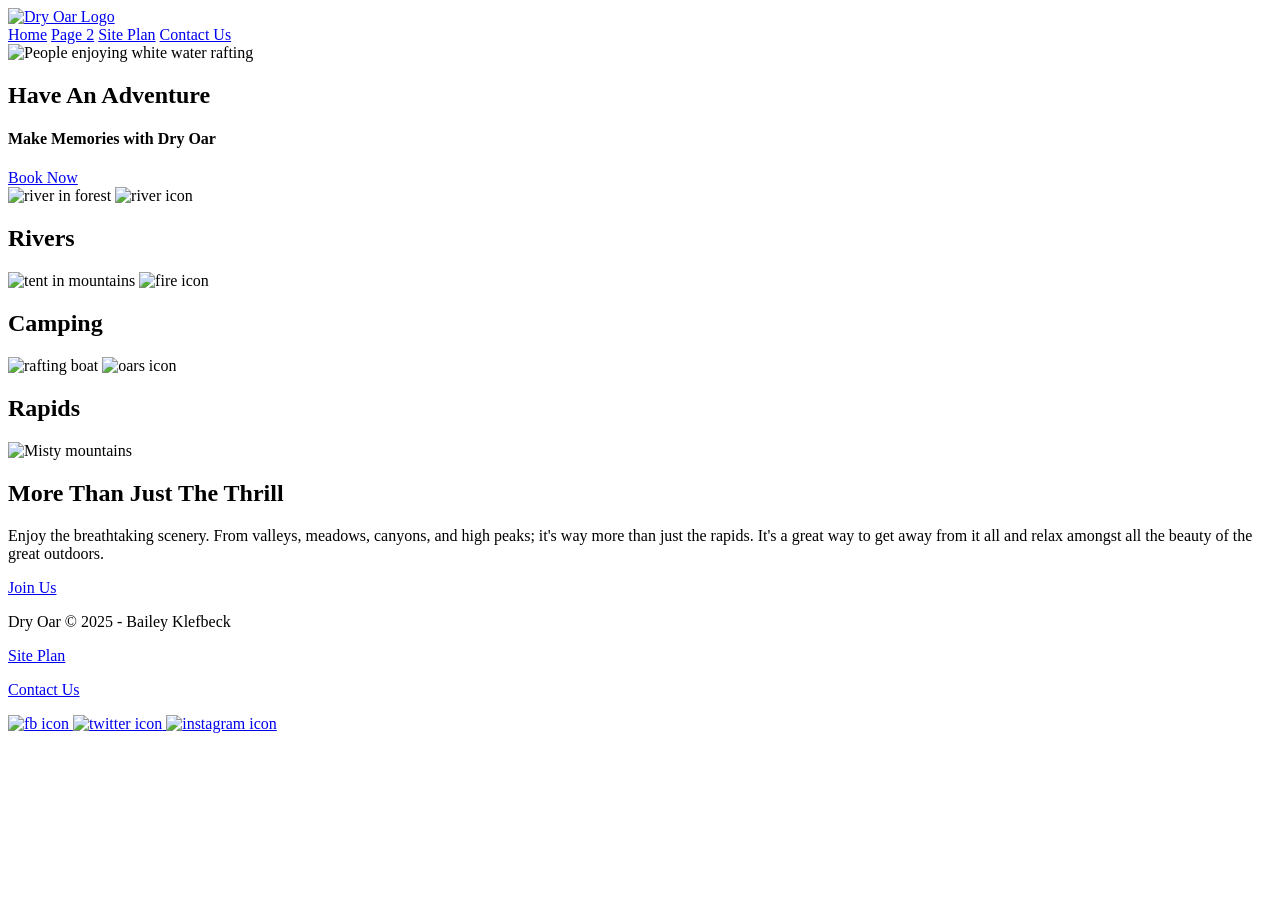
==== wdd130/wwr/index.html @ f217cac7 "added index html and images" ====
<!DOCTYPE html>
<html lang="en">
<head>
    <meta charset="UTF-8">
    <meta name="viewport" content="width=device-width, initial-scale=1.0">
    <title>Whitewater Rafting Vacations | Dry Oar Boating | Home</title>
</head>
<body>
    <header>
        <a id="logo_link" href="index.html">
        <img class="logo" src="images/logo.png" alt="Dry Oar Logo">
        </a>
        <nav>
            <a href="index.html">Home</a>
            <a href="#">Page 2</a>
            <a href="site-plan-rafting.html">Site Plan</a>
            <a href="Contactus.html">Contact Us</a>

        </nav>
    </header>
    <div id="Hero">
        <div id="hero-box">
            <img id="Hero-img" src="images/hero.png" alt="People enjoying white water rafting">
        </div>
        <section id="hero-msg">
            <h1 class="home-title">Have An Adventure</h1>
            <h4>Make Memories with Dry Oar</h4>
            <div class='button-box'>
                <a class='book' href="contactus.html">Book Now</a>
            </div>
        </section>
    </div>
<main class="home-grid">
    <section class="rivers-card">
        <img class="card-img" src="images/rivers.jpg" alt="river in forest">
        <img class="icon" src="images/river_icon.png" alt="river icon">
        <h2>Rivers</h2>
    </section>
    <section class="camping-card">
        <img class="card-img" src="images/camping.jpg" alt="tent in mountains">
        <img class="icon" src="images/fire_icon.png" alt="fire icon">
        <h2>Camping</h2>
    </section>
    <section class="rapids-card">
        <img class="card-img" src="images/rapids.jpg" alt="rafting boat">
        <img class="icon" src="images/oars.png" alt="oars icon">
        <h2>Rapids</h2>
    </section>
    <img class="mountains" src="images/mountains.jpg" alt="Misty mountains">
    <section class="msg">
        <h2>More Than Just The Thrill</h2>
        <p>Enjoy the breathtaking scenery. From valleys, meadows, canyons, and high peaks; it's way more than just the rapids. It's a great way to get away from it all and relax amongst all the beauty of the great outdoors. </p>
        <a class='join' href="rivers.html">Join Us</a>
    </section>
</main>
<footer>
    <p>Dry Oar &copy; 2025 - Bailey Klefbeck</p>
    <p><a href="site-plan-rafting.html">Site Plan</a></p>
    <p><a href="contactus.html">Contact Us</a></p>
    <div class="social">
        <a href="https://facebook.com">
            <img src="images/facebook.png" alt="fb icon">
        </a>
        <a href="https://twitter.com">
            <img src="images/twitter.png" alt="twitter icon">
        </a>
        <a href="https://instagram.com">
            <img src="images/instagram.png" alt="instagram icon">
        </a>
    </div>
</footer>
</body>

</html>
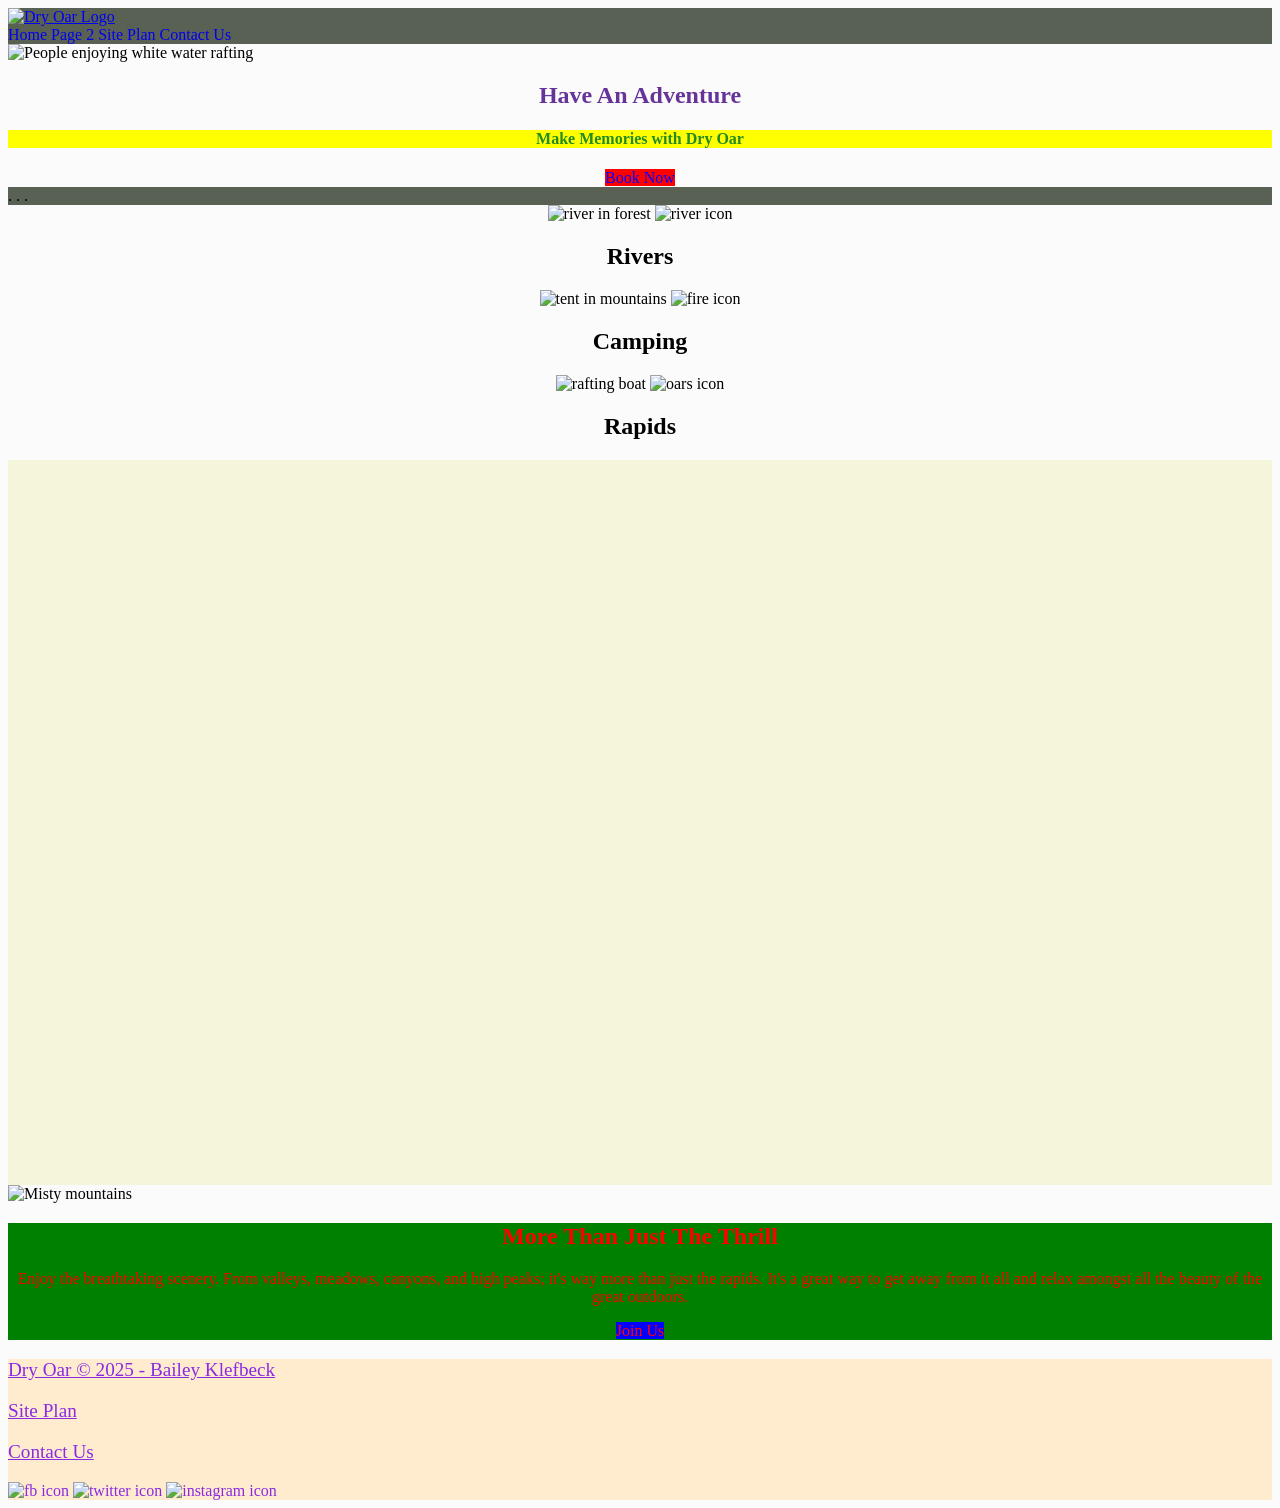
==== commit 10affce5: "made new css sheet" ====
--- a/wdd130/wwr/index.html
+++ b/wdd130/wwr/index.html
@@ -4,6 +4,7 @@
     <meta charset="UTF-8">
     <meta name="viewport" content="width=device-width, initial-scale=1.0">
     <title>Whitewater Rafting Vacations | Dry Oar Boating | Home</title>
+    <link rel="stylesheet" href="styles/style.css">
 </head>
 <body>
     <header>
@@ -18,6 +19,7 @@
 
         </nav>
     </header>
+    
     <div id="Hero">
         <div id="hero-box">
             <img id="Hero-img" src="images/hero.png" alt="People enjoying white water rafting">
@@ -30,6 +32,13 @@
             </div>
         </section>
     </div>
+    <body>
+    <div id="content">
+        <header>
+    . . .
+        </footer>
+    </div>
+</body>
 <main class="home-grid">
     <section class="rivers-card">
         <img class="card-img" src="images/rivers.jpg" alt="river in forest">
@@ -46,6 +55,7 @@
         <img class="icon" src="images/oars.png" alt="oars icon">
         <h2>Rapids</h2>
     </section>
+    <div id="background"></div> 
     <img class="mountains" src="images/mountains.jpg" alt="Misty mountains">
     <section class="msg">
         <h2>More Than Just The Thrill</h2>
@@ -58,16 +68,15 @@
     <p><a href="site-plan-rafting.html">Site Plan</a></p>
     <p><a href="contactus.html">Contact Us</a></p>
     <div class="social">
-        <a href="https://facebook.com">
+        <a href="https://facebook.com" target="_blank">
             <img src="images/facebook.png" alt="fb icon">
         </a>
-        <a href="https://twitter.com">
+        <a href="https://twitter.com" target="_blank">
             <img src="images/twitter.png" alt="twitter icon">
         </a>
-        <a href="https://instagram.com">
+        <a href="https://instagram.com" target="_blank">
             <img src="images/instagram.png" alt="instagram icon">
         </a>
-    </div>
 </footer>
 </body>
 
--- a/wdd130/wwr/styles/style.css
+++ b/wdd130/wwr/styles/style.css
@@ -0,0 +1,77 @@
+content {
+  max-width: 1600px;
+  margin: 0 auto;
+  padding: 4em;
+  font-size: 18px;
+  text-align: center;
+}
+nav a, #hero-msg h1, #hero-msg h4, .button-box, main section {
+    text-align: center;
+}
+#background {
+    height: 725px;
+    background-color: beige;
+}
+body {
+
+background-color: #fcfbfb;
+}
+header {
+    background-color:rgba(20,30,13, .7);
+}
+nav a:hover {
+    background-color: black;
+    color: white;
+}
+.home-title {
+    color: rebeccapurple;
+}
+.book {
+    background-color: red;
+    color: blue;
+    text-decoration: none;
+}
+h4 {
+    background-color: yellow;
+    color: forestgreen;
+}
+.join {
+    background-color: blue;
+    color: red;
+    text-decoration: none;
+}
+.book:hover {
+    background-color: pink;
+    color: black;
+}
+.join:hover {
+    background-color: lightblue;
+    color: coral;
+}
+.msg, .msg h2, .msg p {
+ background-color: green;
+ color: red;
+}
+footer, footer a {
+    background-color: blanchedalmond;
+    color: blueviolet;
+}
+.icon {
+    width: 80px;
+}
+#hero-img {
+    width: 100%;
+}
+footer a {
+    text-decoration: none;
+}
+nav a {
+    text-decoration: none;
+}
+footer p {
+    font-size:1.2em;
+    text-decoration: underline;
+}
+a:hover {
+    text-decoration: underline;
+}
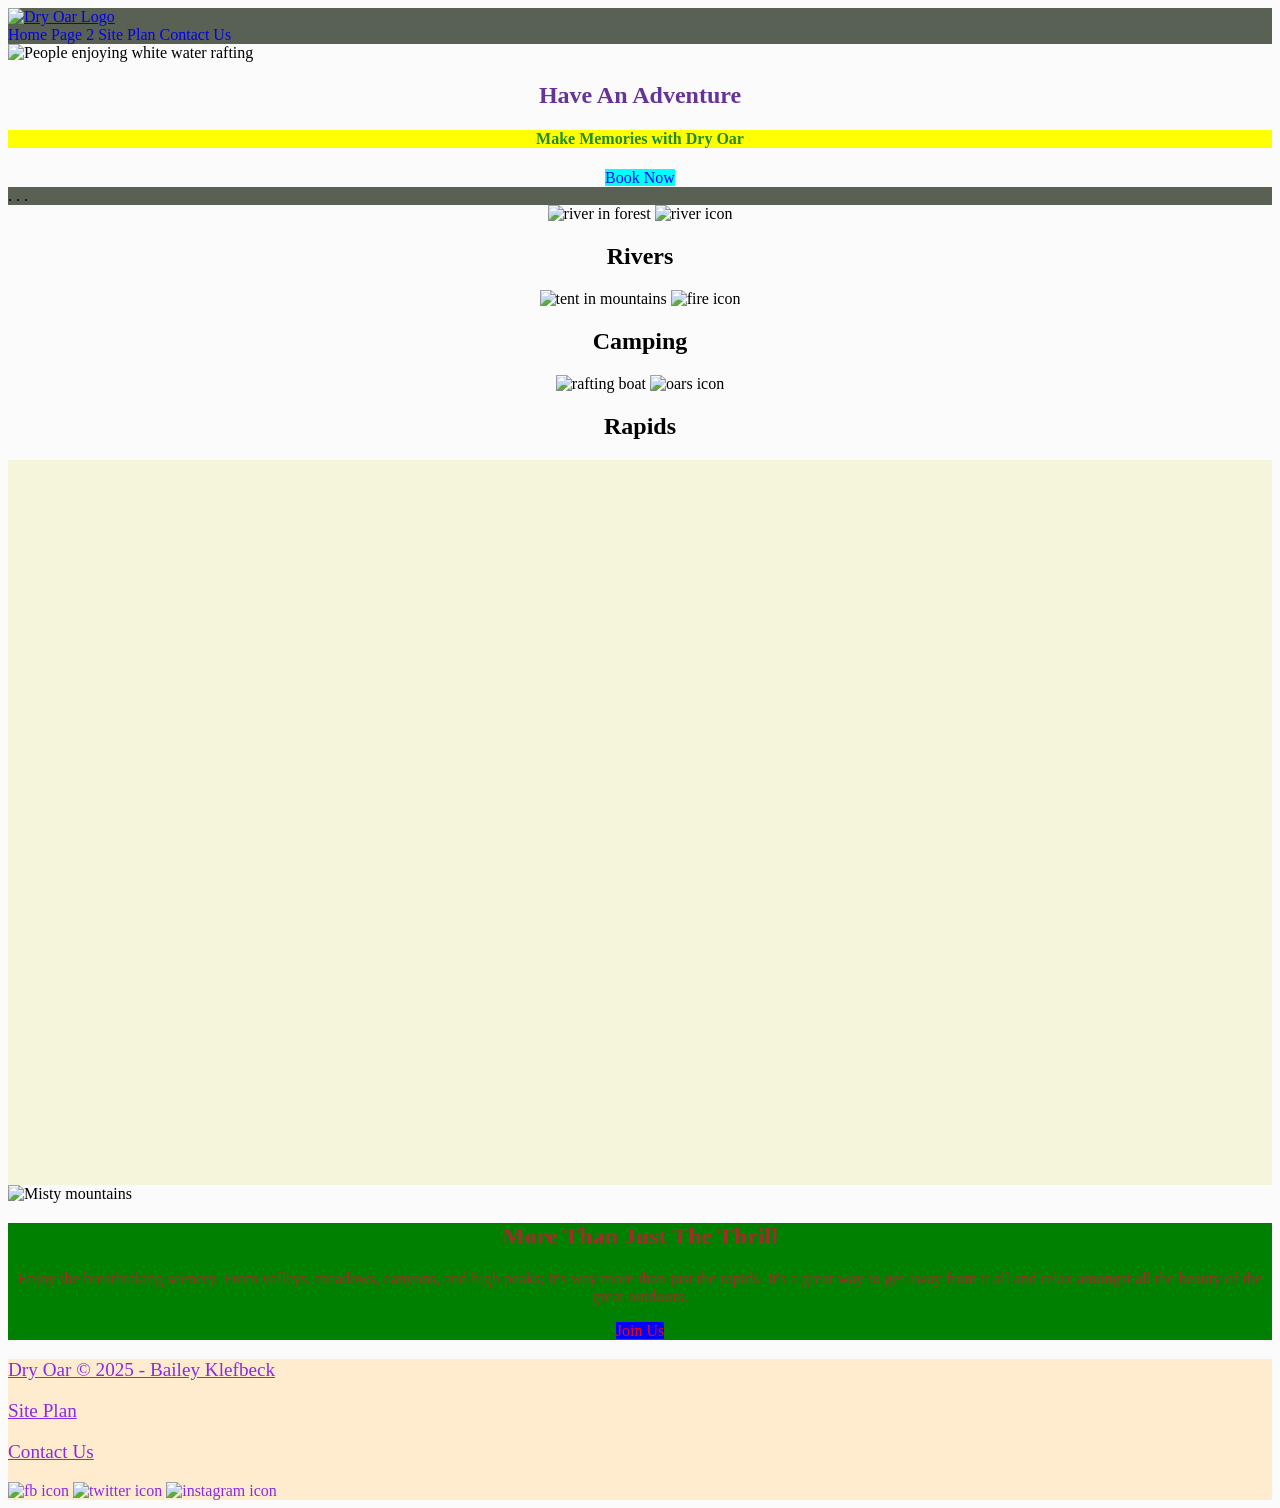
==== commit 63cc914d: "fixed some changes for w4 upload" ====
--- a/wdd130/wwr/index.html
+++ b/wdd130/wwr/index.html
@@ -9,7 +9,7 @@
 <body>
     <header>
         <a id="logo_link" href="index.html">
-        <img class="logo" src="images/logo.png" alt="Dry Oar Logo">
+        <img class='logo' src="images/logo.png" alt="Dry Oar Logo">
         </a>
         <nav>
             <a href="index.html">Home</a>
@@ -67,15 +67,15 @@
     <p>Dry Oar &copy; 2025 - Bailey Klefbeck</p>
     <p><a href="site-plan-rafting.html">Site Plan</a></p>
     <p><a href="contactus.html">Contact Us</a></p>
-    <div class="social">
+    <div class='social'>
         <a href="https://facebook.com" target="_blank">
-            <img src="images/facebook.png" alt="fb icon">
+            <img src="images/facebook.png" alt="fb icon" target="_blank">
         </a>
         <a href="https://twitter.com" target="_blank">
-            <img src="images/twitter.png" alt="twitter icon">
+            <img src="images/twitter.png" alt="twitter icon" target="_blank">
         </a>
         <a href="https://instagram.com" target="_blank">
-            <img src="images/instagram.png" alt="instagram icon">
+            <img src="images/instagram.png" alt="instagram icon" target="_blank">
         </a>
 </footer>
 </body>
--- a/wdd130/wwr/styles/style.css
+++ b/wdd130/wwr/styles/style.css
@@ -1,10 +1,12 @@
+@import url('https://fonts.googleapis.com/css2?family=Tagesschrift&family=Bebas+Neue:ital,wght@0,400;0,700;1,400&display=swap');
+
 content {
   max-width: 1600px;
   margin: 0 auto;
   padding: 4em;
   font-size: 18px;
-  text-align: center;
 }
+
 nav a, #hero-msg h1, #hero-msg h4, .button-box, main section {
     text-align: center;
 }
@@ -15,6 +17,7 @@
 body {
 
 background-color: #fcfbfb;
+text-decoration: none;
 }
 header {
     background-color:rgba(20,30,13, .7);
@@ -25,9 +28,13 @@
 }
 .home-title {
     color: rebeccapurple;
+    font-family: "Bebas Neue";
+}
+.msg h2 {
+    font-family: "Bebas Neue";
 }
 .book {
-    background-color: red;
+    background-color: aqua;
     color: blue;
     text-decoration: none;
 }
@@ -50,20 +57,18 @@
 }
 .msg, .msg h2, .msg p {
  background-color: green;
- color: red;
+ color: brown;
 }
 footer, footer a {
     background-color: blanchedalmond;
     color: blueviolet;
+    text-decoration: none;
 }
-.icon {
+.icon .logo {
     width: 80px;
 }
 #hero-img {
     width: 100%;
-}
-footer a {
-    text-decoration: none;
 }
 nav a {
     text-decoration: none;
@@ -74,4 +79,10 @@
 }
 a:hover {
     text-decoration: underline;
+}
+.social {
+    text-decoration: none;
+}
+.content {
+    max-width: 1600px;
 }
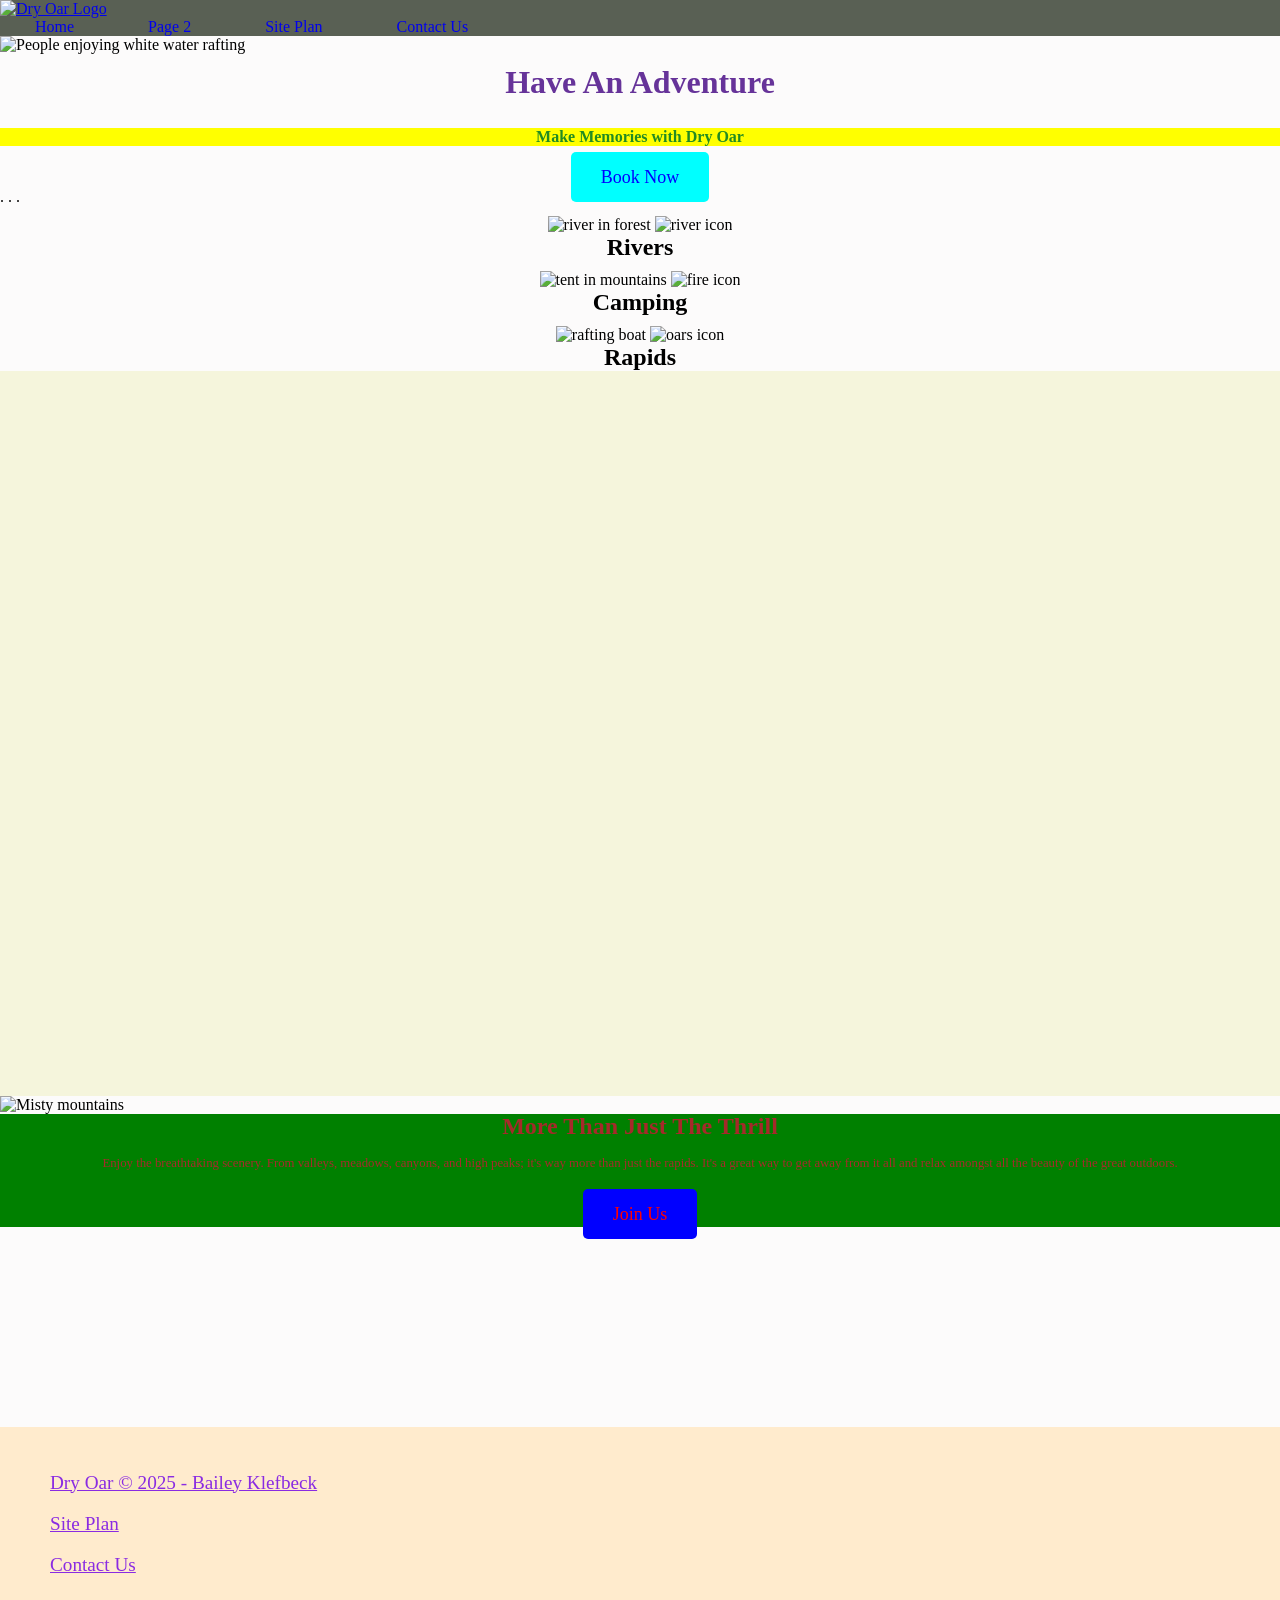
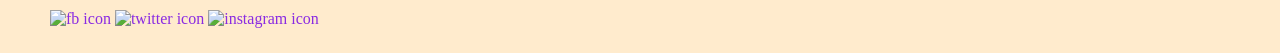
==== commit 1829cb02: "week 5 submission, added more css and more image customization" ====
--- a/wdd130/wwr/index.html
+++ b/wdd130/wwr/index.html
@@ -32,11 +32,10 @@
             </div>
         </section>
     </div>
-    <body>
     <div id="content">
-        <header>
+    
     . . .
-        </footer>
+    
     </div>
 </body>
 <main class="home-grid">
@@ -77,6 +76,7 @@
         <a href="https://instagram.com" target="_blank">
             <img src="images/instagram.png" alt="instagram icon" target="_blank">
         </a>
+    </div>
 </footer>
 </body>
 
--- a/wdd130/wwr/styles/style.css
+++ b/wdd130/wwr/styles/style.css
@@ -18,6 +18,17 @@
 
 background-color: #fcfbfb;
 text-decoration: none;
+margin: 0;
+padding: 0;
+}
+h2 {
+    margin: 0;
+}
+#logo_link {
+    padding-top: 5px;
+}
+main section img {
+    box-sizing: border-box;
 }
 header {
     background-color:rgba(20,30,13, .7);
@@ -29,6 +40,8 @@
 .home-title {
     color: rebeccapurple;
     font-family: "Bebas Neue";
+    font-size: 2em;
+    margin-top: 10px;
 }
 .msg h2 {
     font-family: "Bebas Neue";
@@ -37,6 +50,10 @@
     background-color: aqua;
     color: blue;
     text-decoration: none;
+    font-size: 18px;
+    padding: 15px 30px;
+    margin-top: 50px;
+    border-radius: 5px;
 }
 h4 {
     background-color: yellow;
@@ -46,6 +63,14 @@
     background-color: blue;
     color: red;
     text-decoration: none;
+    font-size: 18px;
+    padding: 15px 30px;
+    margin-top: 50px;
+    border-radius: 5px;
+}
+.card-img {
+    border: 10px;
+    color: black;
 }
 .book:hover {
     background-color: pink;
@@ -64,14 +89,16 @@
     color: blueviolet;
     text-decoration: none;
 }
-.icon .logo {
+.icon {
     width: 80px;
+    padding-top: 10px;
 }
 #hero-img {
     width: 100%;
 }
 nav a {
     text-decoration: none;
+    padding: 35px;
 }
 footer p {
     font-size:1.2em;
@@ -85,4 +112,21 @@
 }
 .content {
     max-width: 1600px;
+}
+.msg p {
+    font-size: .8em;
+    padding-bottom: 15px;
+}
+.msg {
+    line-height: 1.5em;
+}
+footer {
+    padding: 25px 50px;
+    margin-top: 200px;
+}
+footer .social img {
+    padding-top: 15px;
+}
+.rivers-card .campingcard .rapids-card {
+    margin: 200px 0;
 }
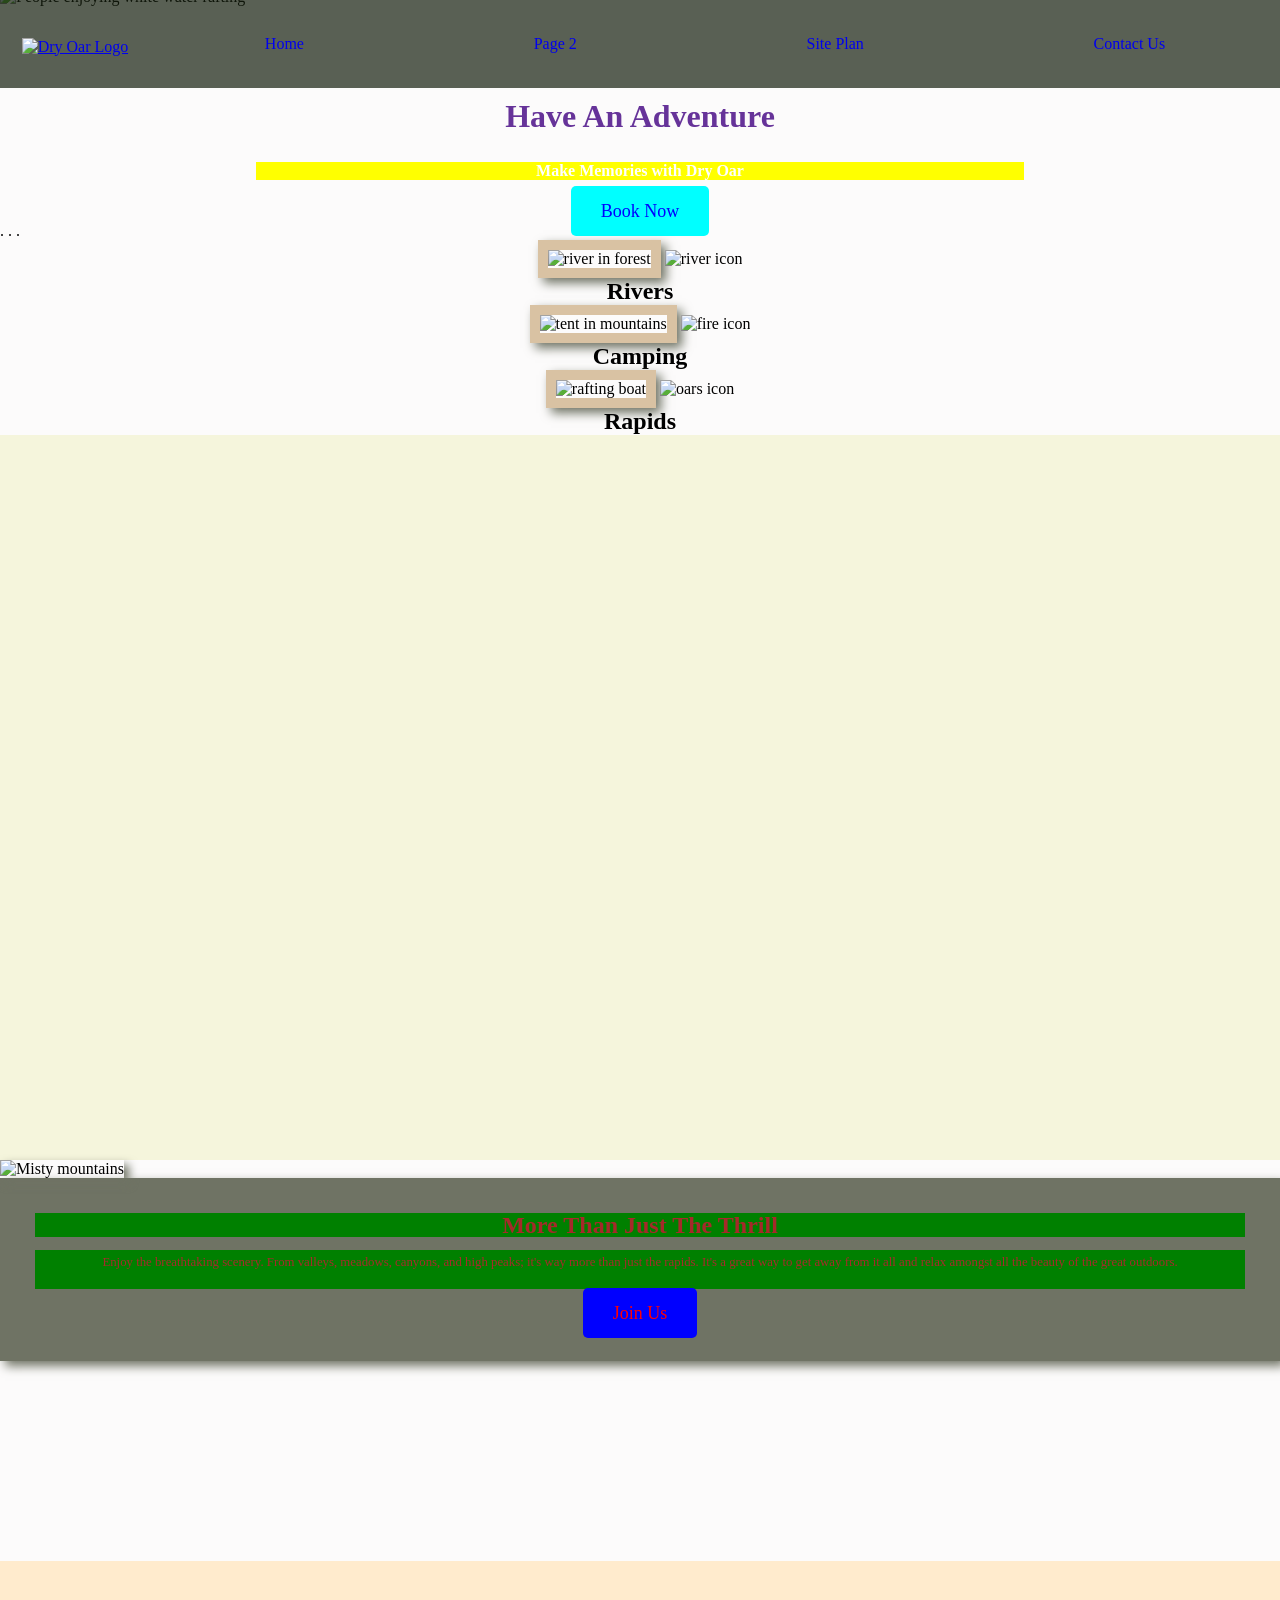
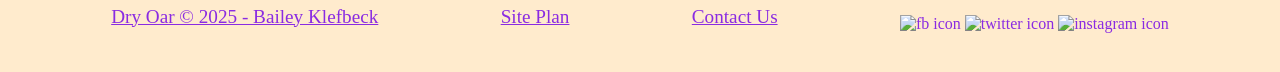
==== commit 38b83116: "finished design of raft site" ====
--- a/wdd130/wwr/index.html
+++ b/wdd130/wwr/index.html
@@ -20,19 +20,18 @@
         </nav>
     </header>
     
-    <div id="Hero">
-        <div id="hero-box">
-            <img id="Hero-img" src="images/hero.png" alt="People enjoying white water rafting">
-        </div>
-        <section id="hero-msg">
-            <h1 class="home-title">Have An Adventure</h1>
-            <h4>Make Memories with Dry Oar</h4>
-            <div class='button-box'>
-                <a class='book' href="contactus.html">Book Now</a>
-            </div>
-        </section>
-    </div>
-    <div id="content">
+<div id="hero">
+  <div id="hero-box">
+      <img id="hero-img" src="images/hero.png" alt="People enjoying white water rafting">
+  </div>
+  <section id="hero-msg">
+      <h1 class="home-title">Have An Adventure</h1>
+      <h4>Make Memories with Dry Oar</h4>
+      <div class="button-box">
+          <a class="book" href="rates.html">Book Now</a>
+      </div>
+  </section>
+</div>
     
     . . .
     
@@ -54,7 +53,7 @@
         <img class="icon" src="images/oars.png" alt="oars icon">
         <h2>Rapids</h2>
     </section>
-    <div id="background"></div> 
+    <div id="background"></div>
     <img class="mountains" src="images/mountains.jpg" alt="Misty mountains">
     <section class="msg">
         <h2>More Than Just The Thrill</h2>
--- a/wdd130/wwr/styles/style.css
+++ b/wdd130/wwr/styles/style.css
@@ -13,6 +13,8 @@
 #background {
     height: 725px;
     background-color: beige;
+    grid-column: 1/11;
+    grid-row: 4/9;
 }
 body {
 
@@ -119,14 +121,135 @@
 }
 .msg {
     line-height: 1.5em;
+    grid-column: 2/4;
+    grid-row: 2/3;
 }
 footer {
     padding: 25px 50px;
     margin-top: 200px;
+    display: flex;
+    justify-content: space-around;
+    align-items: center;
 }
 footer .social img {
     padding-top: 15px;
 }
 .rivers-card .campingcard .rapids-card {
     margin: 200px 0;
+}
+#hero {
+    display: grid;
+    grid-template-columns: 1fr 3fr 1fr;
+    margin-top: -100px;
+}
+#logo_link {
+  padding-top: 5px;
+  justify-self: center;
+  align-self: center;
+}
+#hero-box {
+    grid-column: 1/4;
+    grid-row: 1/3;
+    z-index: -1;
+}
+nav {
+    display: flex;
+    justify-content: space-around;
+}
+header {
+    display: grid;
+    grid-template-columns: 150px auto;
+}
+#hero-msg h4 {
+    color: white;
+}
+#hero-img {
+    width: 100%;
+}
+#hero-msg {
+    grid-column: 2/3;
+    grid-row: 1/2;
+    margin-top: 100px;
+}
+.mountains {
+    grid-column: 2/7;
+    grid-row: 5/8;
+}
+.rapids-card {
+    grid-column: 8/10;
+    grid-row: 2/3
+}
+.camping-card {
+    grid-column: 8/10;
+    grid-row: 2/3;
+}
+.rivers-card {
+    grid-column: 2/4;
+    grid-row: 2/3;
+}
+.card-img {
+    border: 10px solid #d9c2a3;
+    transition: transform .5s;
+    box-shadow: 5px 5px 10px #6f7364;
+}
+.card-img:hover {
+    opacity: .6;
+    transform: scale(1.1);
+}
+
+.msg {
+    background-color: #6f7364;
+    padding: 35px;
+    grid-column: 6/10;
+    grid-row: 6/7;
+    box-shadow: 5px 5px 10px #6f7364;
+}
+.mountains {
+    width: 100%;
+    grid-column: 2/7;
+    grid-row: 5/8;
+    box-shadow: 5px 5px 10px #6f7364;
+}
+@media screen and (max-width: 900px) {
+    #hero, .home-grid {
+        display: block;
+        height: auto;
+    }
+    nav, footer {
+        flex-direction: column;
+    }
+    nav a {
+        display: block;
+        padding: 15px;
+    }
+    #hero {
+        margin-top: 0;
+    }
+    #hero-msg {
+        margin-top: 0;
+    }
+    #hero-msg h4 {
+        display: none;
+    }
+    #hero-msg h1 {
+        color: #6f7364;
+    }
+    .home-title {
+        font-size: 25px;
+    }
+    .rivers-card, .camping-card, .rapids-card { 
+        margin: 50px auto;
+        width: 60%;
+    }
+    #background {
+        display: none;
+    }
+    .mountains, .msg {
+        width: 80%;
+        display: block;
+        margin: 0 auto;
+    }
+    footer {
+        margin-top: 25px;
+    }
 }
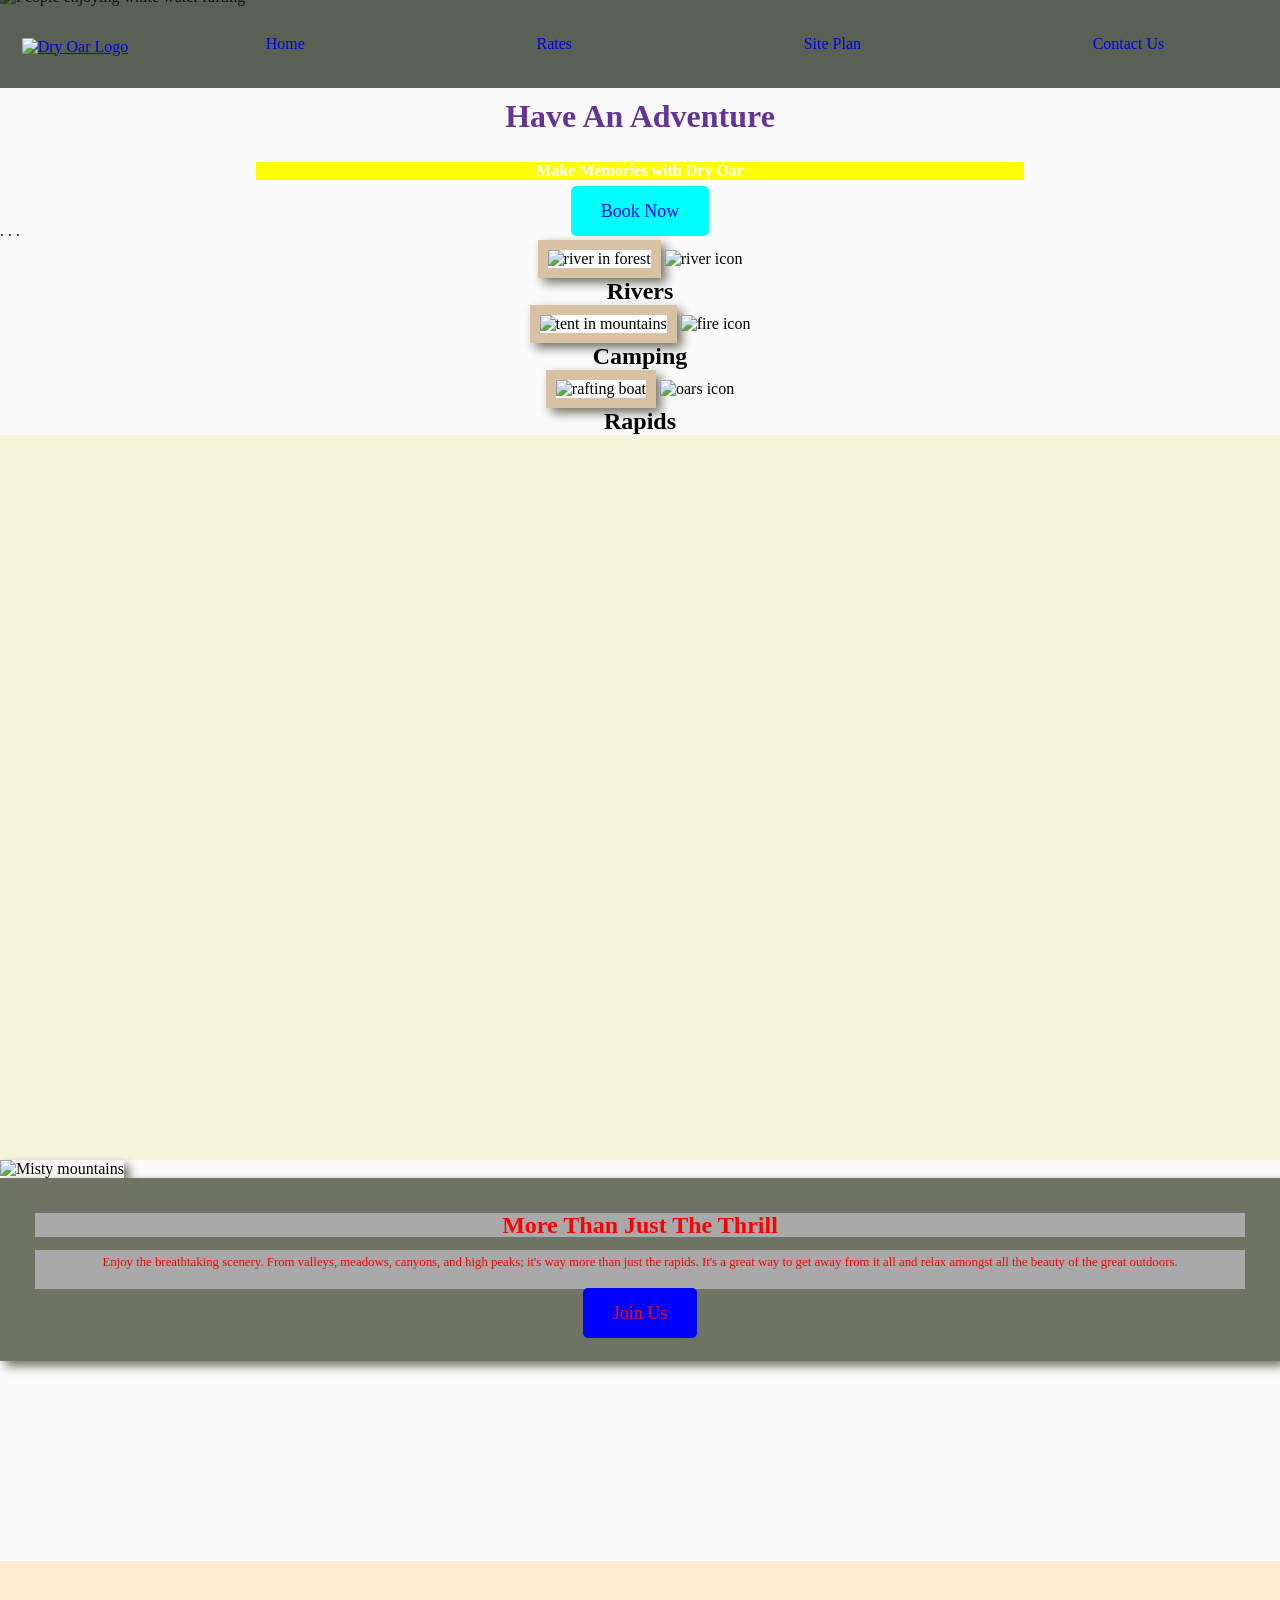
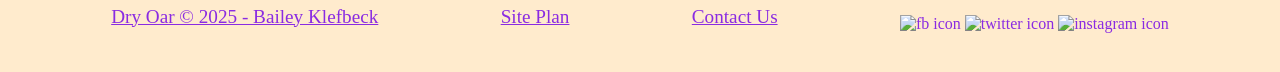
==== commit 3616bc2e: "finalized the page 2 rates and dates page" ====
--- a/wdd130/wwr/index.html
+++ b/wdd130/wwr/index.html
@@ -13,7 +13,7 @@
         </a>
         <nav>
             <a href="index.html">Home</a>
-            <a href="#">Page 2</a>
+            <a href="rates.html">Rates</a>
             <a href="site-plan-rafting.html">Site Plan</a>
             <a href="Contactus.html">Contact Us</a>
 
--- a/wdd130/wwr/styles/style.css
+++ b/wdd130/wwr/styles/style.css
@@ -26,6 +26,9 @@
 h2 {
     margin: 0;
 }
+.logo {
+    width: 80px;
+}
 #logo_link {
     padding-top: 5px;
 }
@@ -83,8 +86,8 @@
     color: coral;
 }
 .msg, .msg h2, .msg p {
- background-color: green;
- color: brown;
+ background-color: darkgray;
+ color: red;
 }
 footer, footer a {
     background-color: blanchedalmond;
@@ -147,6 +150,12 @@
   justify-self: center;
   align-self: center;
 }
+.eventpicture {
+    margin: 20px 0;
+    padding: 10px;
+    align-items: center;
+    width: 80%;
+}
 #hero-box {
     grid-column: 1/4;
     grid-row: 1/3;
@@ -163,9 +172,6 @@
 #hero-msg h4 {
     color: white;
 }
-#hero-img {
-    width: 100%;
-}
 #hero-msg {
     grid-column: 2/3;
     grid-row: 1/2;
@@ -179,6 +185,12 @@
     grid-column: 8/10;
     grid-row: 2/3
 }
+.gc3n {
+    margin: 200px 0;
+    border: 10px;
+    color: black;
+}
+
 .camping-card {
     grid-column: 8/10;
     grid-row: 2/3;
@@ -186,6 +198,10 @@
 .rivers-card {
     grid-column: 2/4;
     grid-row: 2/3;
+}
+.fourthevent {
+    grid-column: 3/4;
+    grid-row: 5/8;
 }
 .card-img {
     border: 10px solid #d9c2a3;
